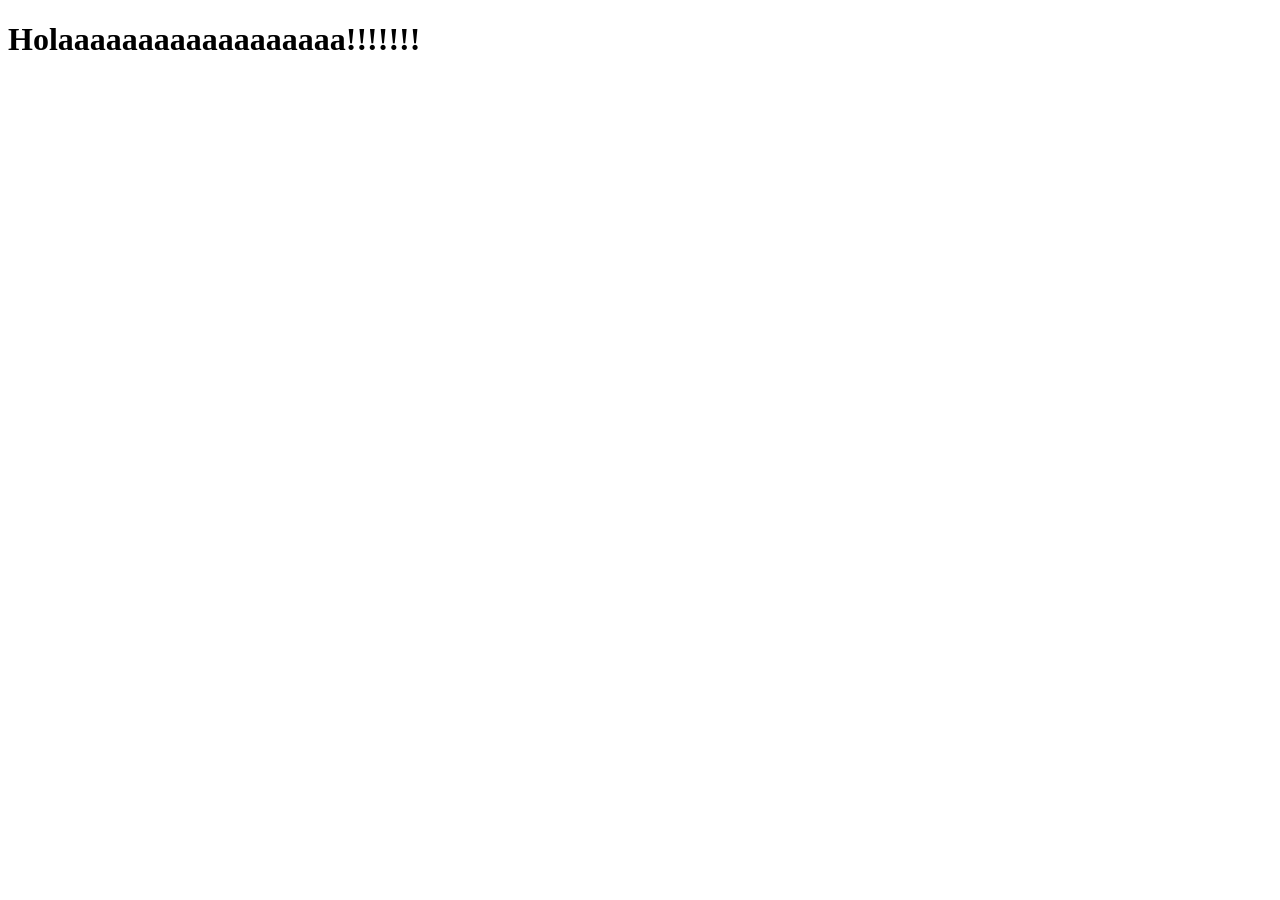
==== DH-Heroes/views/index.html @ d12e9061 "tpexpress" ====
<!DOCTYPE html>
<html lang="en">
<head>
    <meta charset="UTF-8">
    <meta http-equiv="X-UA-Compatible" content="IE=edge">
    <meta name="viewport" content="width=device-width, initial-scale=1.0">
    <title>Bienvenidos!</title>
</head>
<body>
    <h1>Holaaaaaaaaaaaaaaaaaa!!!!!!!</h1>
</body>
</html>
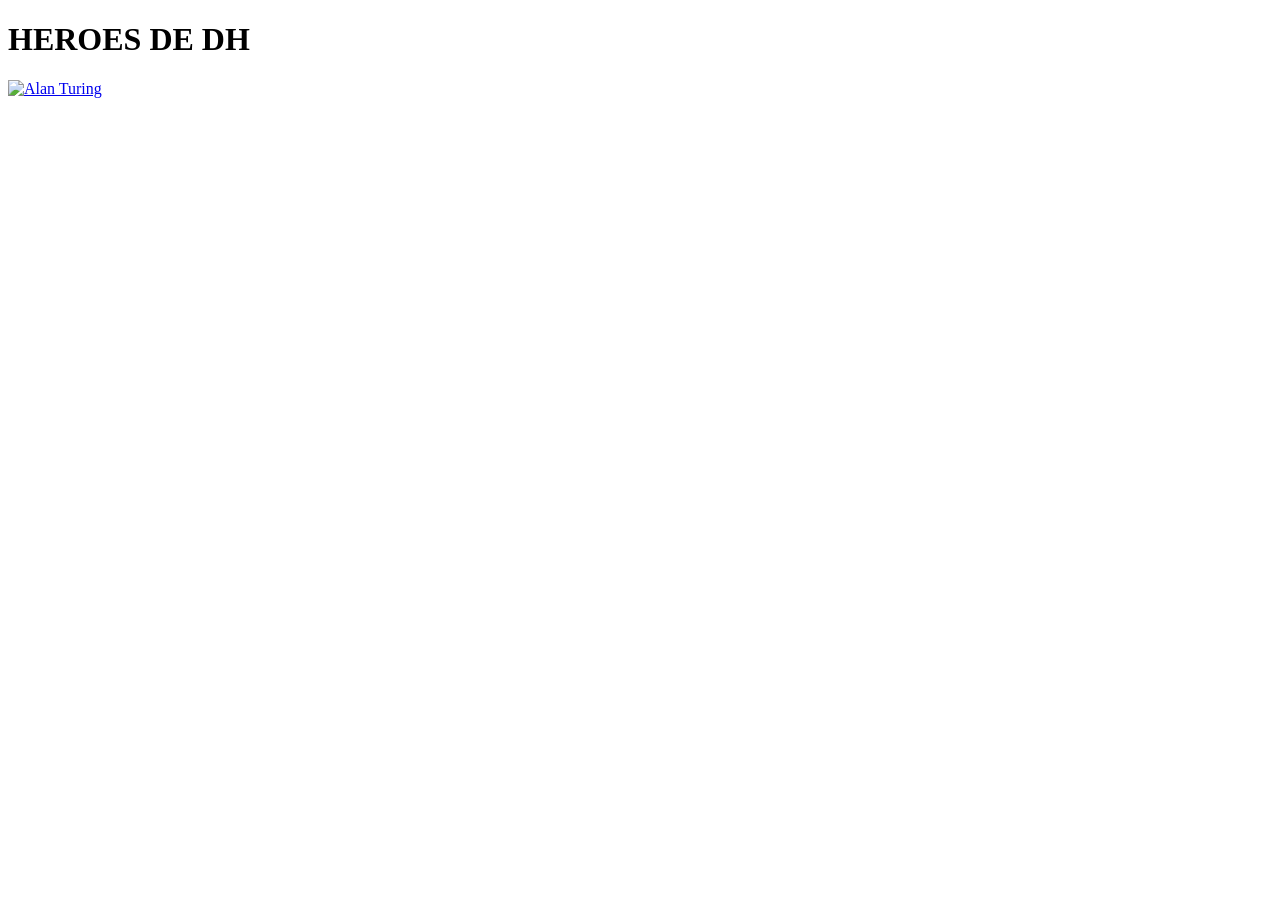
==== commit 40a2d028: "alan turing" ====
--- a/DH-Heroes/views/index.html
+++ b/DH-Heroes/views/index.html
@@ -7,6 +7,9 @@
     <title>Bienvenidos!</title>
 </head>
 <body>
-    <h1>Holaaaaaaaaaaaaaaaaaa!!!!!!!</h1>
+    <h1>HEROES DE DH</h1>
+    <div>
+        <a href="http://localhost:3030/turing"><img src="img/turing.jpg" alt="Alan Turing"></a>
+    </div>
 </body>
 </html>
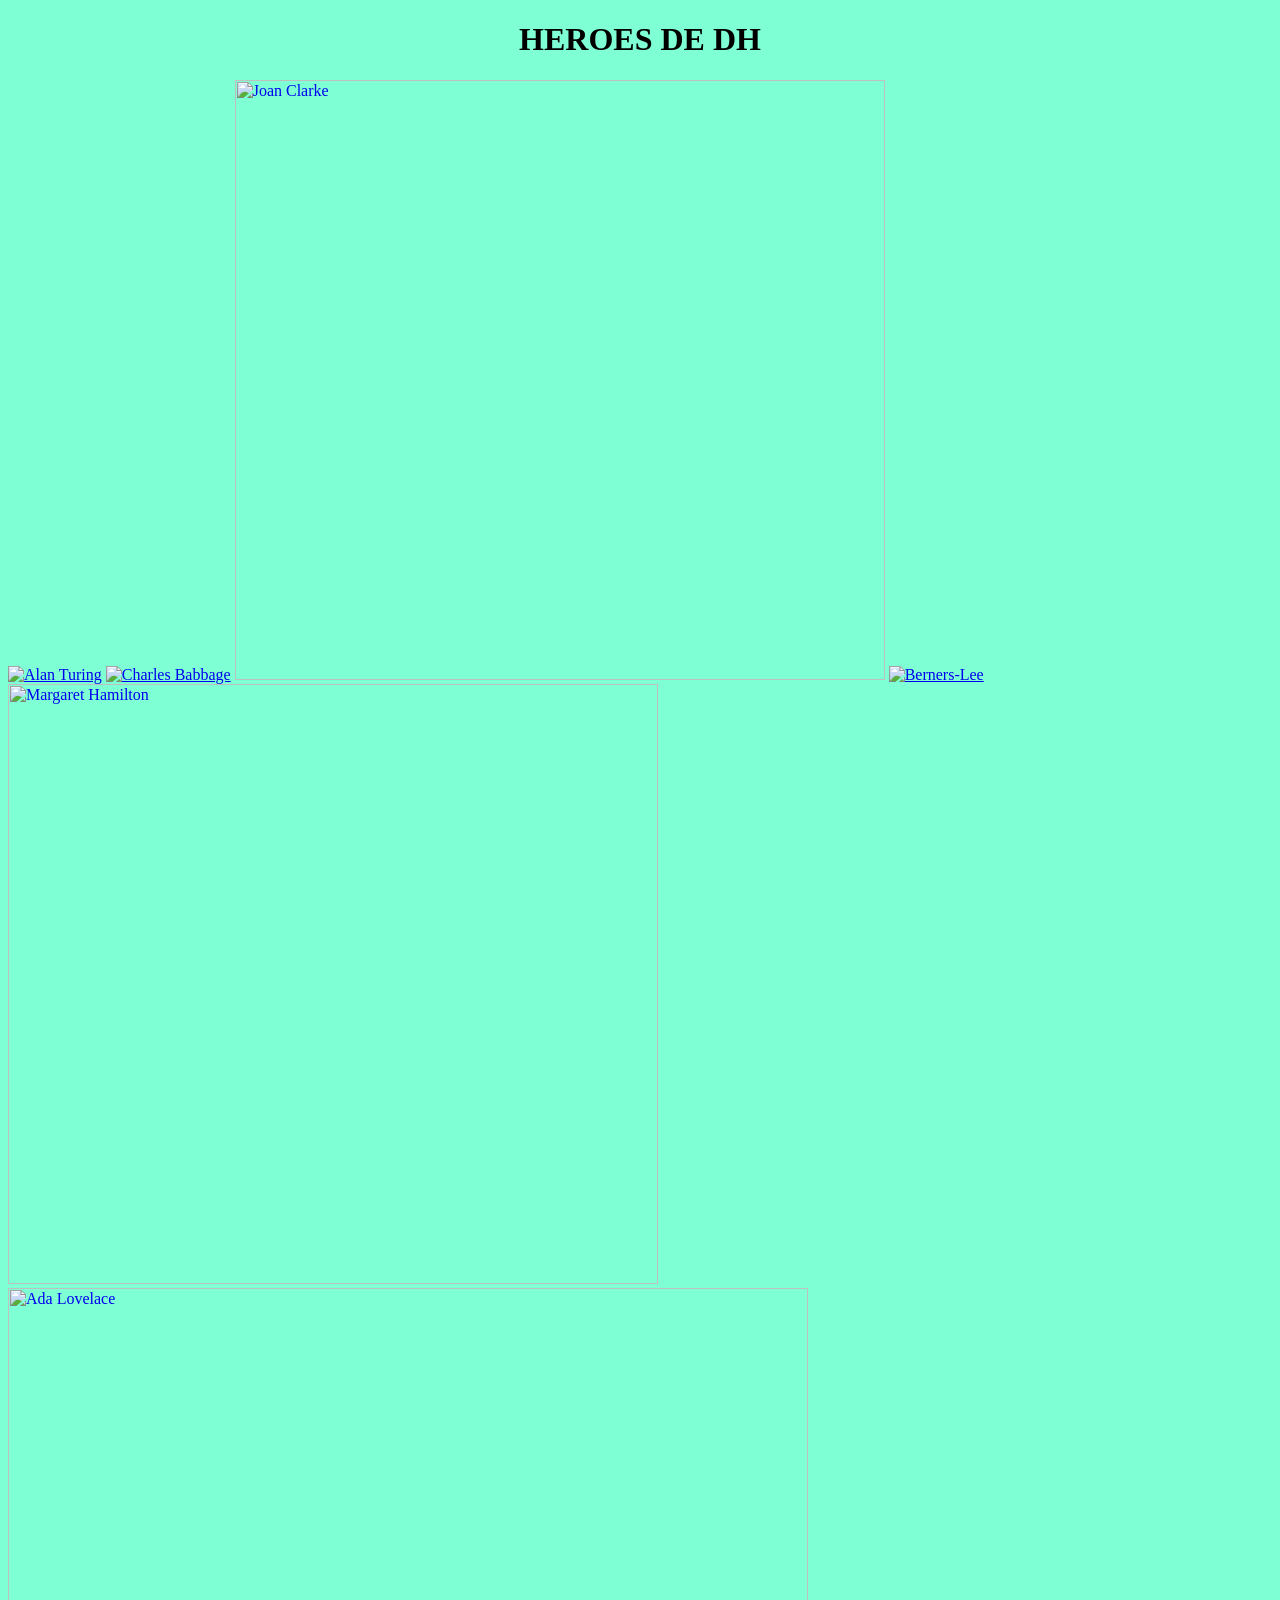
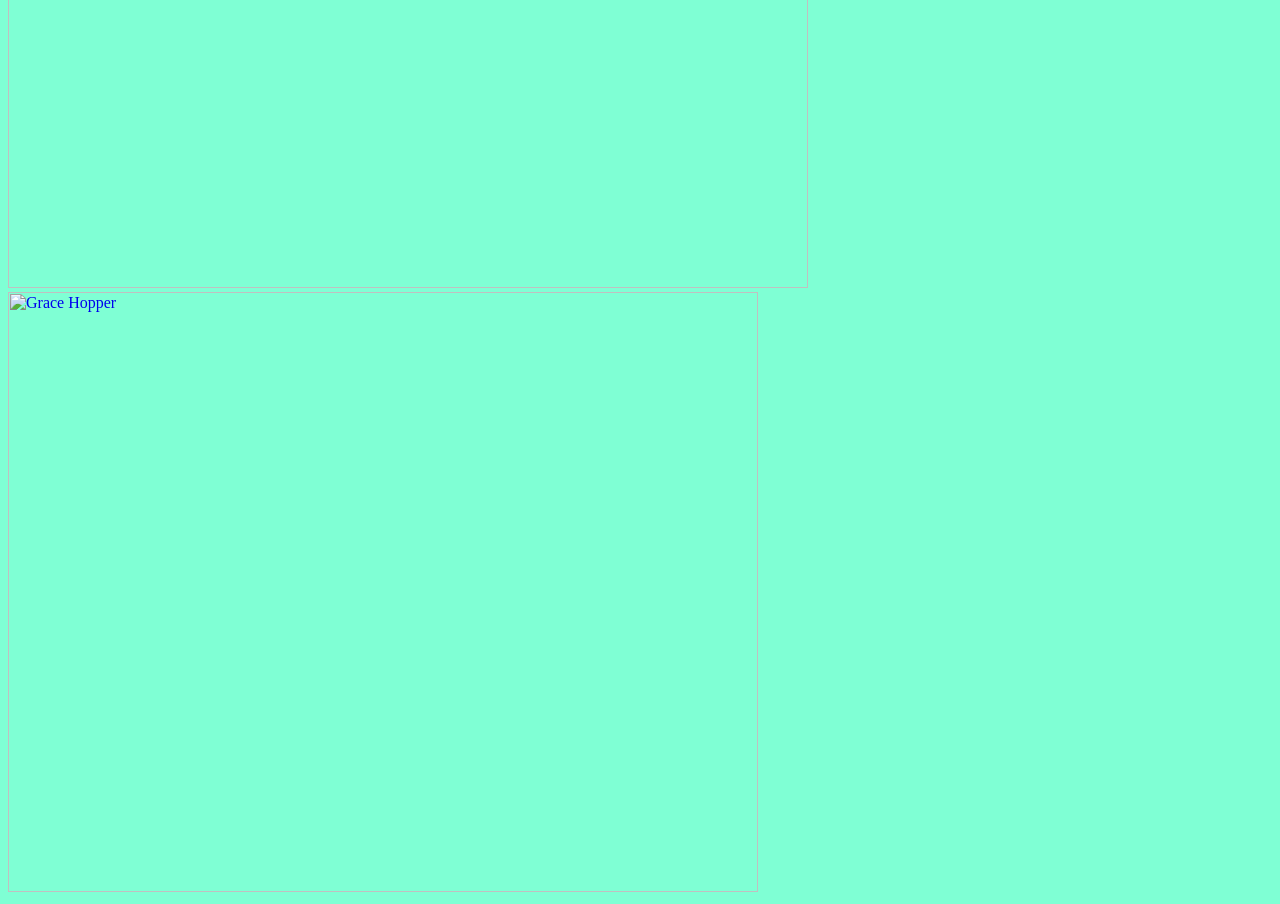
==== commit 48d130f9: "add img home" ====
--- a/DH-Heroes/views/index.html
+++ b/DH-Heroes/views/index.html
@@ -6,10 +6,17 @@
     <meta name="viewport" content="width=device-width, initial-scale=1.0">
     <title>Bienvenidos!</title>
 </head>
-<body>
-    <h1>HEROES DE DH</h1>
+<body style="background-color: aquamarine;">
+    <h1><center>HEROES DE DH</center></h1>
     <div>
-        <a href="http://localhost:3030/turing"><img src="img/turing.jpg" alt="Alan Turing"></a>
+        <a href="http://localhost:3030/turing"><img src="img/turing.jpg"title="Alan Turing"></a>
+        <a href="http://localhost:3030/babbage"><img src="img/Charles-Babbage.jpg"title="Charles Babbage" height="600px"></a>
+        <a href="http://localhost:3030/clarke"><img src="img/clarke.jpg"title="Joan Clarke" width="650px" height="600px"></a>
+        <a href="http://localhost:3030/berners-lee"><img src="img/berners-lee.jpg"title="Berners-Lee"></a>
+        <a href="http://localhost:3030/hamilton"><img src="img/hamilton.jpg"title="Margaret Hamilton" width="650px" height="600px"></a>
+        <a href="http://localhost:3030/lovelace"><img src="img/lovelace.jpg"title="Ada Lovelace" width="800px" height="600px"></a>
+        <a href="http://localhost:3030/hopper"><img src="img/grace-hopper.jpg"title="Grace Hopper"width="750px"height="600px"></a>
     </div>
 </body>
-</html>+</html>
+
